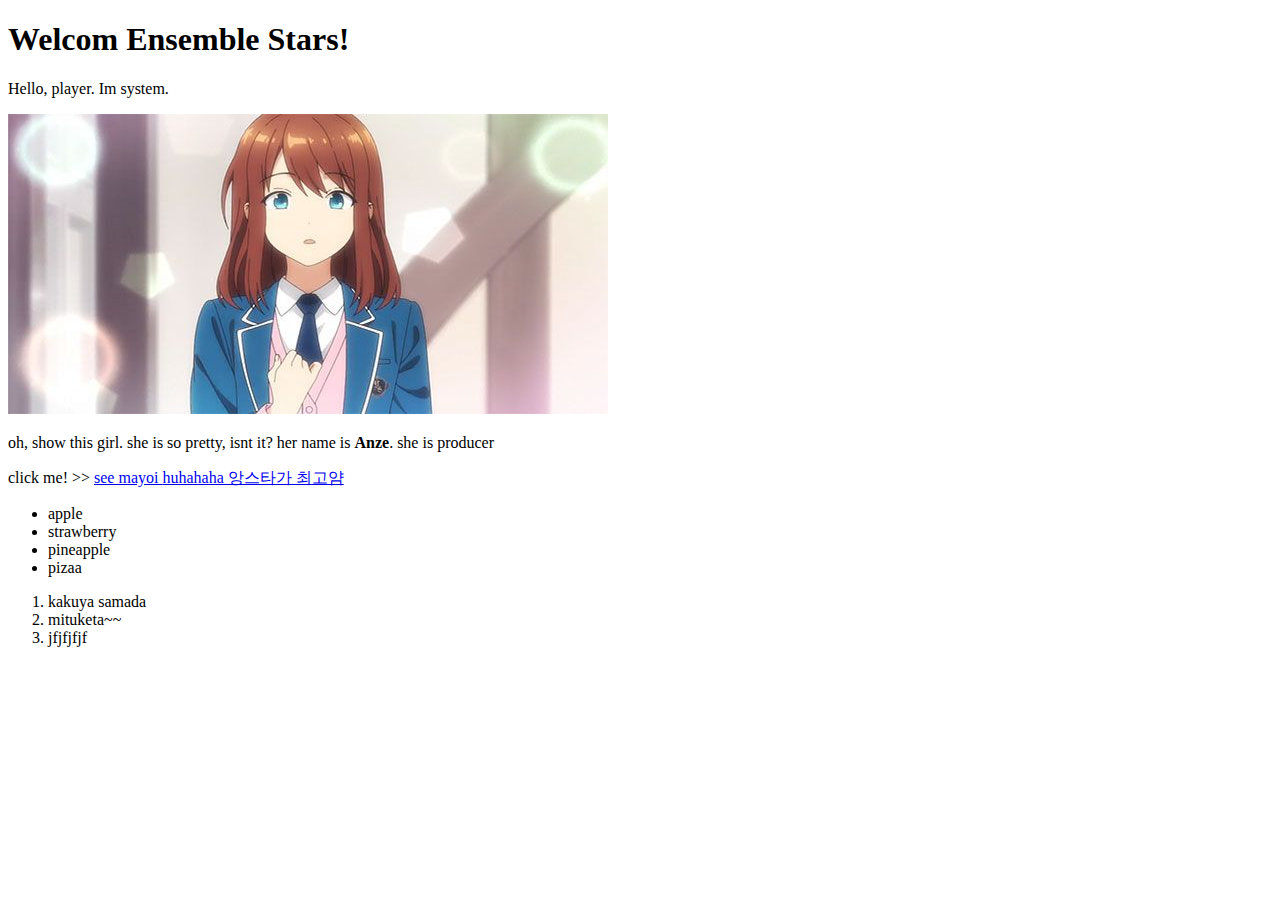
==== index.html @ 7d7dd13e "Rename hello.html to index.html" ====
<!DOCTYPE html>

<html>

<!--시발 난 일본어릃 ㅐㅆ어햐 했어 ㅠㅠㅠㅠ-->

  <head>
    <meta charset="utf-8">
    <title>example</title>
  </head>

  <body>
    <h1>Welcom Ensemble Stars!</h1>
    <p>Hello, player. Im system.</p>
      <img src="안즈.jpg" width=}"80%" height="80%">
  <p>        oh, show this girl. she is so pretty, isnt it?
        her name is <b>Anze</b>. she is producer</p>

        <p> click me! >> <a href="https://i1.sndcdn.com/artworks-Vj4569tAMw0nMtif-JlcFhw-t500x500.jpg">see mayoi </a>
          <a href="hehe.html" target="_blank"> huhahaha 앙스타가 최고얌</a>

          <ul>
            <li>apple</li>
            <li>strawberry</li>
            <li>pineapple</li>
            <li>pizaa</li>
          </ul>
          <ol>
            <li>kakuya samada</li>
            <li>mituketa~~</li>
            <li>jfjfjfjf</li>
          </ol>
  </body>

</html>
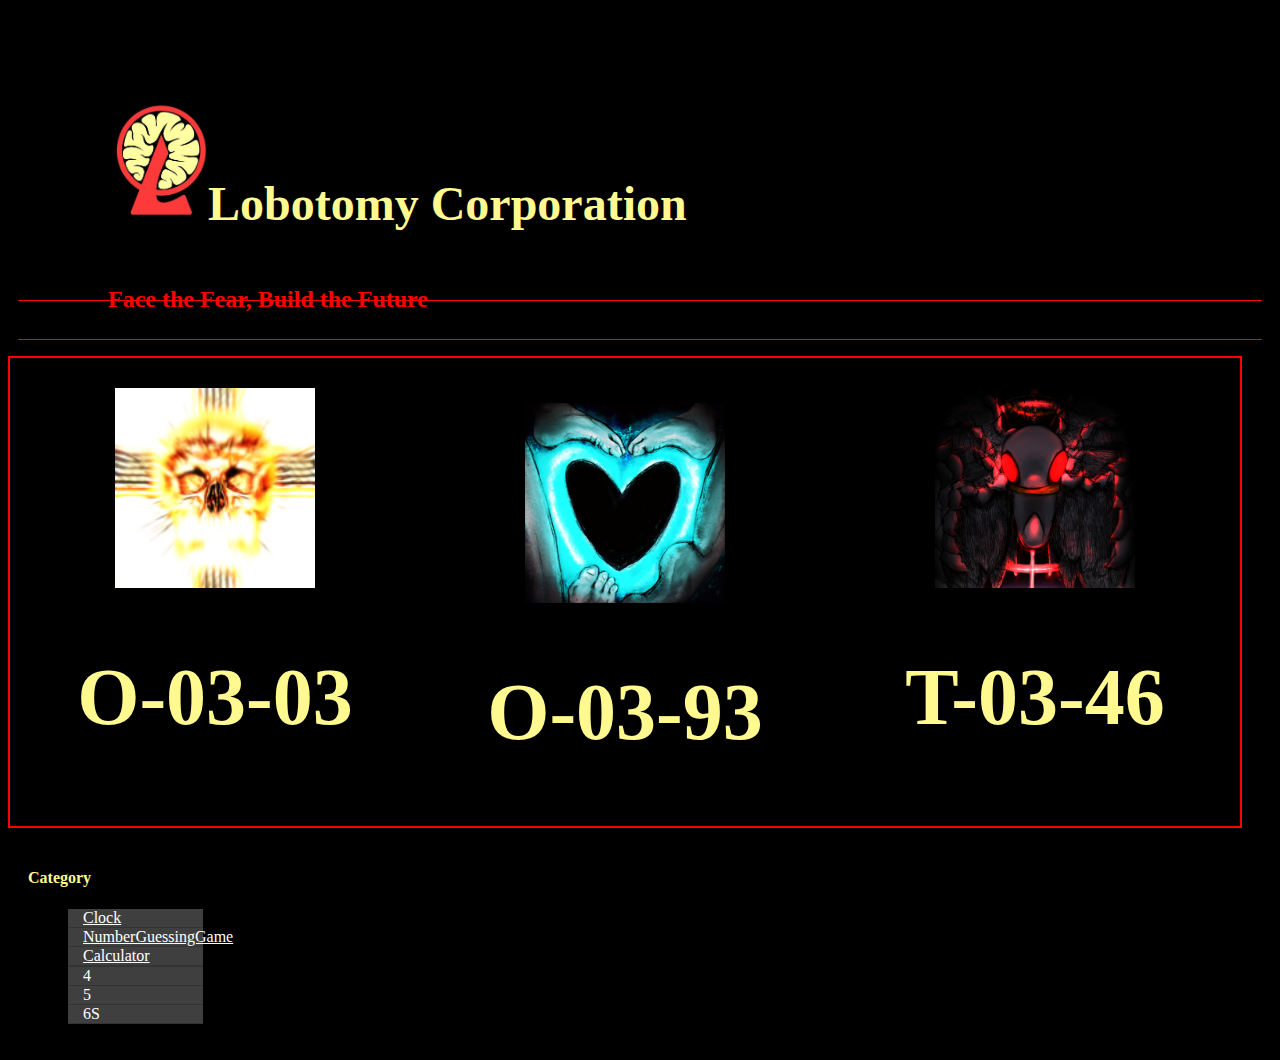
==== commit 56cbc601: "Add files via upload" ====
--- a/index.html
+++ b/index.html
@@ -1,35 +1,66 @@
 <!DOCTYPE html>
+<html>
+  <head>
 
-<html>
+  <body style="background-color:#000000;">
+  </body>
 
-<!--시발 난 일본어릃 ㅐㅆ어햐 했어 ㅠㅠㅠㅠ-->
-
-  <head>
     <meta charset="utf-8">
-    <title>example</title>
+    <title>20904 김혜인</title>
+    <link rel="stylesheet" href="./style.css">
   </head>
 
   <body>
-    <h1>Welcom Ensemble Stars!</h1>
-    <p>Hello, player. Im system.</p>
-      <img src="안즈.jpg" width=}"80%" height="80%">
-  <p>        oh, show this girl. she is so pretty, isnt it?
-        her name is <b>Anze</b>. she is producer</p>
+    <header>
+      <font color="#FFF99">
+        <font size="5">
+     <h1><img src="image/lobotomy.png" alt="my image" width="100" height="120">Lobotomy Corporation
+       <h1>
+       <font size="5"><font color="red">Face the Fear, Build the Future
+     </font></font></h1></h1>
 
-        <p> click me! >> <a href="https://i1.sndcdn.com/artworks-Vj4569tAMw0nMtif-JlcFhw-t500x500.jpg">see mayoi </a>
-          <a href="hehe.html" target="_blank"> huhahaha 앙스타가 최고얌</a>
+   </font>
+    </header>
+    <nav>
+      <ul>
+        <li><a href="index.html">Main</a></li>
+        <li><a href="index.html">Salar de Uyuni)</a></li>
+        <li><a href="index.html">HOW</a></li>
+        <li><a href="index.html">Then</a></li>
+            </ul>
+    </nav>
 
-          <ul>
-            <li>apple</li>
-            <li>strawberry</li>
-            <li>pineapple</li>
-            <li>pizaa</li>
-          </ul>
-          <ol>
-            <li>kakuya samada</li>
-            <li>mituketa~~</li>
-            <li>jfjfjfjf</li>
-          </ol>
+    <section id= "main">
+      <article id="1">
+        <img src="image/단악수선.png" width="200px" height="200px">
+        <font color="#FFF99"><h1>O-03-03</h1>
+
+      </article>
+
+      <article id="2">
+       <img src="image/푸른별.png" width="200px" height="200px">
+       <h1>O-03-93</h1>
+      </article>
+
+      <article id="3">
+       <img src="image/백야.png"  width="200px" height="200px">
+       <h1>T-03-46</h1></font>
+      </article>
+
+    </section>
   </body>
+</html>
 
-</html>
+<aside id="left">
+  <h4>Category</h4>
+  <ul>
+    <li> <a target="_blank" href="Clock.html">Clock</a> </li>
+    <li><a target="_blank" href="NumberGuessingGame.html">NumberGuessingGame</a></li>
+    <li><a target="_blank" href="Calcu.html">Calculator</a></li>
+    <li></li>
+    <li>4</li>
+    <li>5</li>
+    <li>6S</li>
+  </ul>
+
+</aside>
--- a/style.css
+++ b/style.css
@@ -0,0 +1,84 @@
+
+
+  header {
+     height: 100px;
+     margin: 100px;
+  }
+
+nav{
+  margin: 10px;
+}
+
+nav ul{
+  list-style: none;
+  text-align: center;
+  border-top: 1px solid red;
+  border-bottom: 1px solid red;
+  padding: 10px 0px;
+}
+
+nav ul li {
+  display: inline;
+  padding: 0px 10px;
+}
+
+nav ul li a {
+  text-decoration: none;
+  color: black;
+}
+
+aside#left {
+  width: 175px;
+  margin: 20px;
+  float: left;
+}
+
+#left ul {
+  color: #ffffff;
+  list-style: none;
+  text-indent: 15px;
+}
+
+#left ul li {
+  background-color: #3f3f3f;
+  lne-height: 28px;
+  border-bottom: 1px solid #333333;
+}
+
+
+
+#left ul li a {
+  text-decoration: : none;
+  color: #ffffff;
+  display: block;
+}
+
+
+#left ul li:hover {
+
+  background-color: #FFCC00}
+}
+
+#left ul li #active {
+  background-color: #FFCC00;
+}
+
+
+#main {
+  font-size: 40px;
+  color: #464646;
+  overflow: auto;
+  float: left;
+  width: 300px
+  margin: 5px;
+  margin-top: 0px;
+  display: flex;
+  align-items: center;
+  border: 2px solid red;
+}
+
+article {
+  margin: 30px;
+  width: 350px;
+  text-align: center;;
+}
